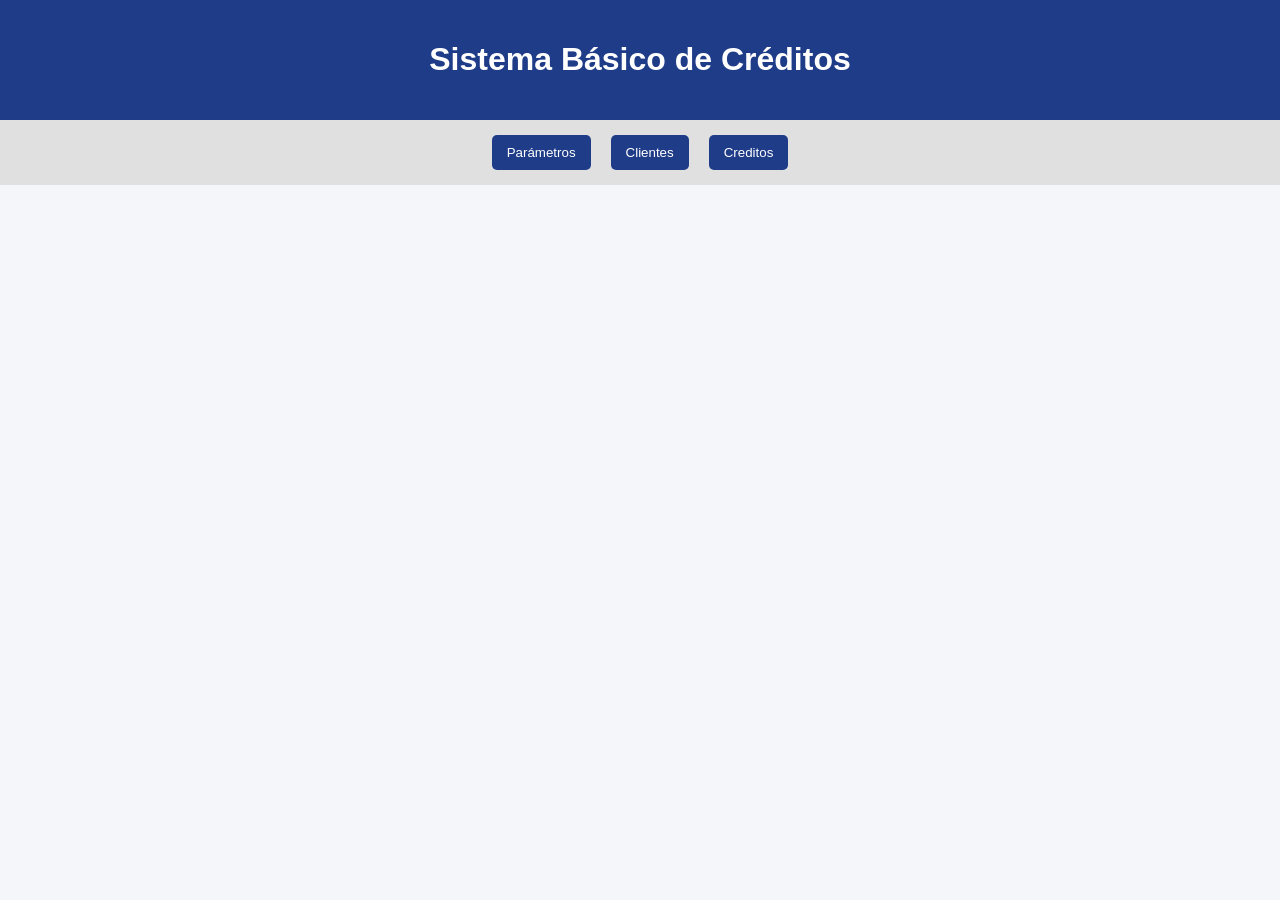
==== index.html @ 7ace4e77 "renombrando a index.html" ====
<!DOCTYPE html>
<html lang="es">
<head>
  <meta charset="UTF-8">
  <title>Sistema de Créditos</title>
  <link rel="stylesheet" href="simulador_completo.css">
</head>
<body>

<header>
  <h1>Sistema Básico de Créditos</h1>
</header>

<nav>
  <button onclick="mostrarSeccion('parametros')">Parámetros</button>
  <button onclick="mostrarSeccion('clientes')">Clientes</button>
  <button onclick="mostrarSeccion('creditos')">Creditos</button>
</nav>

<section id="parametros">
  <h2>Configurar Parámetros</h2>

  <label>Tasa de interés:</label>
  <input type="number" id="tasaInteres" min="10" max="20" value="15"/>
  <span>%</span>

  <br>
  <button onclick="guardarTasa();">Guardar tasa</button>

  <p id="mensajeTasa"></p>
</section>

<section id="clientes">
  <h2>Registro de Clientes</h2>

  <input type="text" id="txtCedula" placeholder="Cedula" />
  <input type="text" id="txtNombre" placeholder="Nombre" />
  <input type="text" id="txtApellido" placeholder="Apellido" />
  <input type="number" id="txtIngresos" placeholder="Ingresos" />
  <input type="number" id="txtEgresos" placeholder="Egresos" />
  <br>

  <button onclick="guardarCliente();">Guardar cliente</button>
  <button onclick="limpiar();">Limpiar</button>

  <table>
    <thead>
      <tr>
        <th>Cédula</th>
        <th>Nombre</th>
        <th>Apellido</th>
        <th>Ingresos</th>
        <th>Egresos</th>
        <th>Acciones</th>
      </tr>
    </thead>
    <tbody id="tablaClientes">
       <tr>
          <td>1712345678</td>
          <td>Juan</td>
          <td>Pérez</td>
          <td>1200</td>
          <td>500</td>
          <td>
            <button onclick="seleccionarCliente('1712345678')">Actualizar</button>
            <button onclick="eliminarCliente('1712345678');">Eliminar</button>
          </td>
        </tr>
        <tr>
          <td>1723456789</td>
          <td>María</td>
          <td>Gómez</td>
          <td>1500</td>
          <td>600</td>
          <td>
            <button onclick="seleccionarCliente('1723456789')">Actualizar</button>
            <button onclick="eliminarCliente('1723456789');">Eliminar</button>
          </td>
        </tr>
        <tr>
          <td>1734567890</td>
          <td>Carlos</td>
          <td>Ramírez</td>
          <td>900</td>
          <td>350</td>
          <td>
            <button onclick="seleccionarCliente('1734567890')">Actualizar</button>
            <button onclick="eliminarCliente('1734567890');">Eliminar</button>
          </td>
        </tr>
    </tbody>
  </table>
  </section>

<section id="creditos">
  <h2>Solicitar Crédito</h2>

  <input type="text" id="buscarCedulaCredito" placeholder="Cedula">
  <button onclick="buscarClienteCredito()">Buscar cliente</button>

  <div id="datosClienteCredito" class="card"></div>

  <input type="number" id="montoCredito" placeholder="Monto del credito">
  <input type="number" id="plazoCredito" placeholder="Plazo en años">

  <br>

  <button onclick="calcularCredito()">Calcular crédito</button>
  <button onclick="eliminarCredito()">Eliminar credito</button>

  <div id="resultadoCredito"></div>

  <button id="btnSolicitarCredito" onclick="solicitarCredito()" disabled>
    Solicitar crédito
  </button>
</section>
<section id="listaCreditos">
  <h2>Créditos Registrados</h2>

  <input type="text" id="buscarCedulaListado" >
  <button onclick="buscarCreditosCliente()">Buscar</button>
  <button onclick="pintarCreditos(creditos)">Ver todos</button>

  <table>
    <thead>
      <tr>
        <th>Cédula</th>
        <th>Nombre</th>
        <th>Apellido</th>
        <th>Monto</th>
        <th>Tasa</th>
        <th>Plazo</th>
        <th>Cuota</th>
      </tr>
    </thead>
    <tbody id="tablaCreditos">
       <tr>
          <td>1712345678</td>
          <td>Juan</td>
          <td>Pérez</td>
          <td>3000</td>
          <td>15%</td>
          <td>12 meses</td>
          <td>287.50</td>
          <td><button onclick="eliminarCredito(0)">Eliminar</button></td>
        </tr>
        <tr>
          <td>1723456789</td>
          <td>María</td>
          <td>Gómez</td>
          <td>5000</td>
          <td>14%</td>
          <td>24 meses</td>
          <td>237.50</td>
          <td><button onclick="eliminarCredito(1)">Eliminar</button></td>
        </tr>
        <tr>
          <td>1734567890</td>
          <td>Carlos</td>
          <td>Ramírez</td>
          <td>1500</td>
          <td>16%</td>
          <td>6 meses</td>
          <td>290.00</td>
          <td><button onclick="eliminarCredito(2)">Eliminar</button></td>
        </tr>
    </tbody>
  </table>
</section>
<script src="utilitarios.js"></script>
<script src="simulador_completo.js"></script>
<script src="funciones.js"></script>
</body>
</html>
---- simulador_completo.css ----
body {
      font-family: Arial, sans-serif;
      background: #f4f6f9;
      margin: 0;
      padding: 0;
    }

    header {
      background: #1f3c88;
      color: white;
      padding: 20px;
      text-align: center;
    }

    nav {
      display: flex;
      justify-content: center;
      background: #e0e0e0;
      padding: 10px;
      gap: 10px;
      flex-wrap: wrap;
    }

    nav button {
      padding: 10px 15px;
      border: none;
      background: #1f3c88;
      color: white;
      cursor: pointer;
      border-radius: 5px;
    }

    nav button:hover {
      background: #14275c;
    }

    section {
      display: none;
      padding: 20px;
      max-width: 1000px;
      margin: auto;
      background: white;
      margin-top: 20px;
      border-radius: 8px;
    }

    section.activa {
      display: block;
    }

    input, select {
      padding: 8px;
      margin: 5px;
      width: 220px;
    }

    button {
      padding: 8px 12px;
      margin: 5px;
      cursor: pointer;
    }

    table {
      width: 100%;
      border-collapse: collapse;
      margin-top: 15px;
    }

    th, td {
      border: 1px solid #ccc;
      padding: 8px;
      text-align: center;
    }

    th {
      background: #1f3c88;
      color: white;
    }

    .aprobado {
      background: #d4edda;
      color: #155724;
      padding: 15px;
      border-radius: 5px;
      font-weight: bold;
      margin-top: 15px;
    }

    .rechazado {
      background: #f8d7da;
      color: #721c24;
      padding: 15px;
      border-radius: 5px;
      font-weight: bold;
      margin-top: 15px;
    }

    .card {
      background: #f1f1f1;
      padding: 15px;
      border-radius: 5px;
      margin-top: 10px;
    }

  #resultadoCredito.aprobado {
  background-color: #d4edda;
  border: 3px solid #28a745;
  color: #155724;
  padding: 20px;
  border-radius: 10px;
}

#resultadoCredito.rechazado {
  background-color: #f8d7da;
  border: 3px solid #dc3545;
  color: #721c24;
  padding: 20px;
  border-radius: 10px;
}
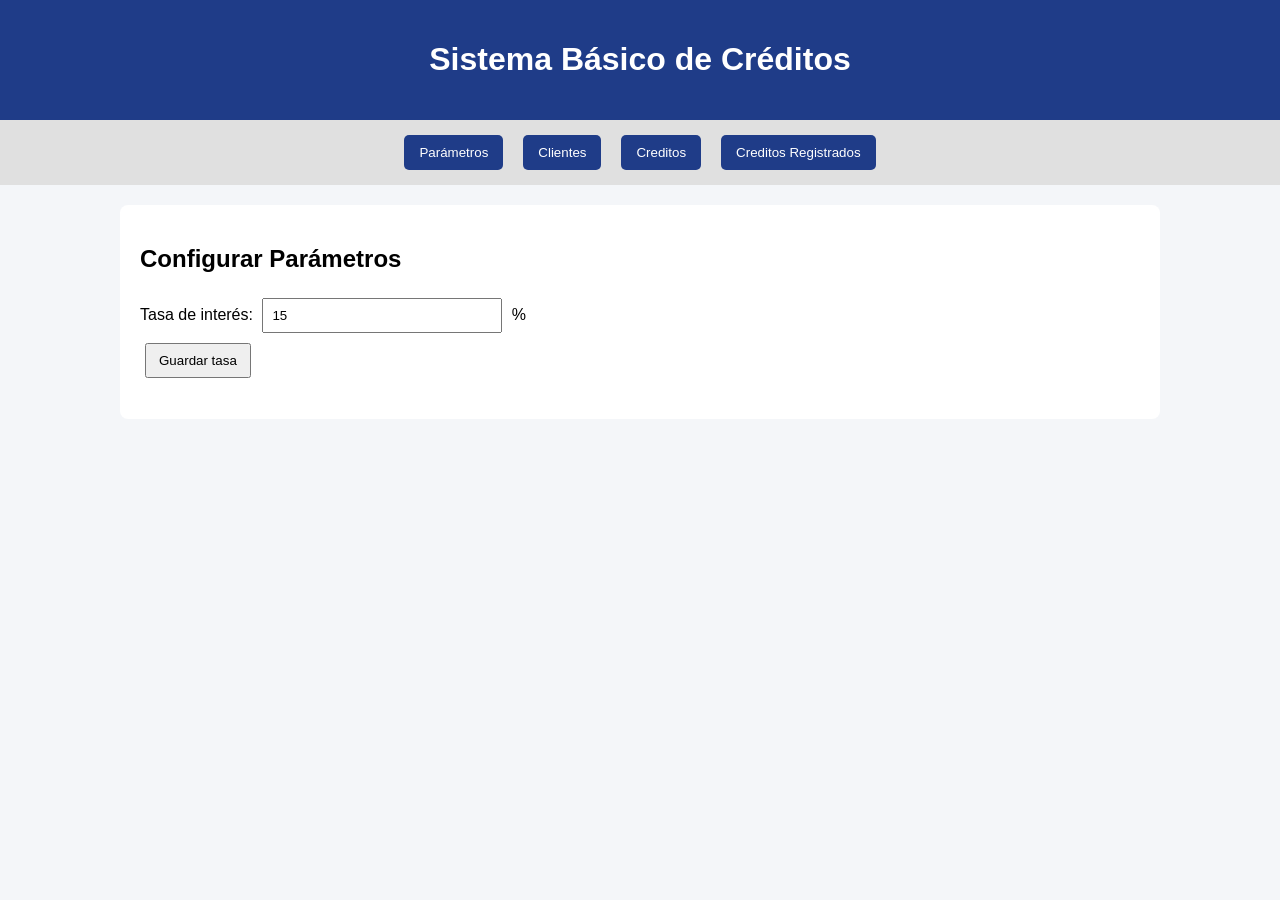
==== commit 7da13e8e: "se agrega nueva seccion creditosRegistrados" ====
--- a/index.html
+++ b/index.html
@@ -15,6 +15,8 @@
   <button onclick="mostrarSeccion('parametros')">Parámetros</button>
   <button onclick="mostrarSeccion('clientes')">Clientes</button>
   <button onclick="mostrarSeccion('creditos')">Creditos</button>
+  <button onclick="mostrarSeccion('listaCreditos')">Creditos Registrados</button>
+
 </nav>
 
 <section id="parametros">
@@ -55,39 +57,7 @@
       </tr>
     </thead>
     <tbody id="tablaClientes">
-       <tr>
-          <td>1712345678</td>
-          <td>Juan</td>
-          <td>Pérez</td>
-          <td>1200</td>
-          <td>500</td>
-          <td>
-            <button onclick="seleccionarCliente('1712345678')">Actualizar</button>
-            <button onclick="eliminarCliente('1712345678');">Eliminar</button>
-          </td>
-        </tr>
-        <tr>
-          <td>1723456789</td>
-          <td>María</td>
-          <td>Gómez</td>
-          <td>1500</td>
-          <td>600</td>
-          <td>
-            <button onclick="seleccionarCliente('1723456789')">Actualizar</button>
-            <button onclick="eliminarCliente('1723456789');">Eliminar</button>
-          </td>
-        </tr>
-        <tr>
-          <td>1734567890</td>
-          <td>Carlos</td>
-          <td>Ramírez</td>
-          <td>900</td>
-          <td>350</td>
-          <td>
-            <button onclick="seleccionarCliente('1734567890')">Actualizar</button>
-            <button onclick="eliminarCliente('1734567890');">Eliminar</button>
-          </td>
-        </tr>
+
     </tbody>
   </table>
   </section>
@@ -106,12 +76,11 @@
   <br>
 
   <button onclick="calcularCredito()">Calcular crédito</button>
-  <button onclick="eliminarCredito()">Eliminar credito</button>
 
   <div id="resultadoCredito"></div>
-
-  <button id="btnSolicitarCredito" onclick="solicitarCredito()" disabled>
-    Solicitar crédito
+</button>
+  <button id="btnSolicitarCredito" onclick="asignarCredito()" disabled>
+    Asignar crédito
   </button>
 </section>
 <section id="listaCreditos">
@@ -119,7 +88,7 @@
 
   <input type="text" id="buscarCedulaListado" >
   <button onclick="buscarCreditosCliente()">Buscar</button>
-  <button onclick="pintarCreditos(creditos)">Ver todos</button>
+  <button onclick="mostrarTodosLosCreditos()">Ver todos</button>
 
   <table>
     <thead>
@@ -131,41 +100,14 @@
         <th>Tasa</th>
         <th>Plazo</th>
         <th>Cuota</th>
+        <th>Acciones</th>
       </tr>
     </thead>
     <tbody id="tablaCreditos">
-       <tr>
-          <td>1712345678</td>
-          <td>Juan</td>
-          <td>Pérez</td>
-          <td>3000</td>
-          <td>15%</td>
-          <td>12 meses</td>
-          <td>287.50</td>
-          <td><button onclick="eliminarCredito(0)">Eliminar</button></td>
-        </tr>
-        <tr>
-          <td>1723456789</td>
-          <td>María</td>
-          <td>Gómez</td>
-          <td>5000</td>
-          <td>14%</td>
-          <td>24 meses</td>
-          <td>237.50</td>
-          <td><button onclick="eliminarCredito(1)">Eliminar</button></td>
-        </tr>
-        <tr>
-          <td>1734567890</td>
-          <td>Carlos</td>
-          <td>Ramírez</td>
-          <td>1500</td>
-          <td>16%</td>
-          <td>6 meses</td>
-          <td>290.00</td>
-          <td><button onclick="eliminarCredito(2)">Eliminar</button></td>
-        </tr>
+    
     </tbody>
-  </table>
+</table>
+
 </section>
 <script src="utilitarios.js"></script>
 <script src="simulador_completo.js"></script>
